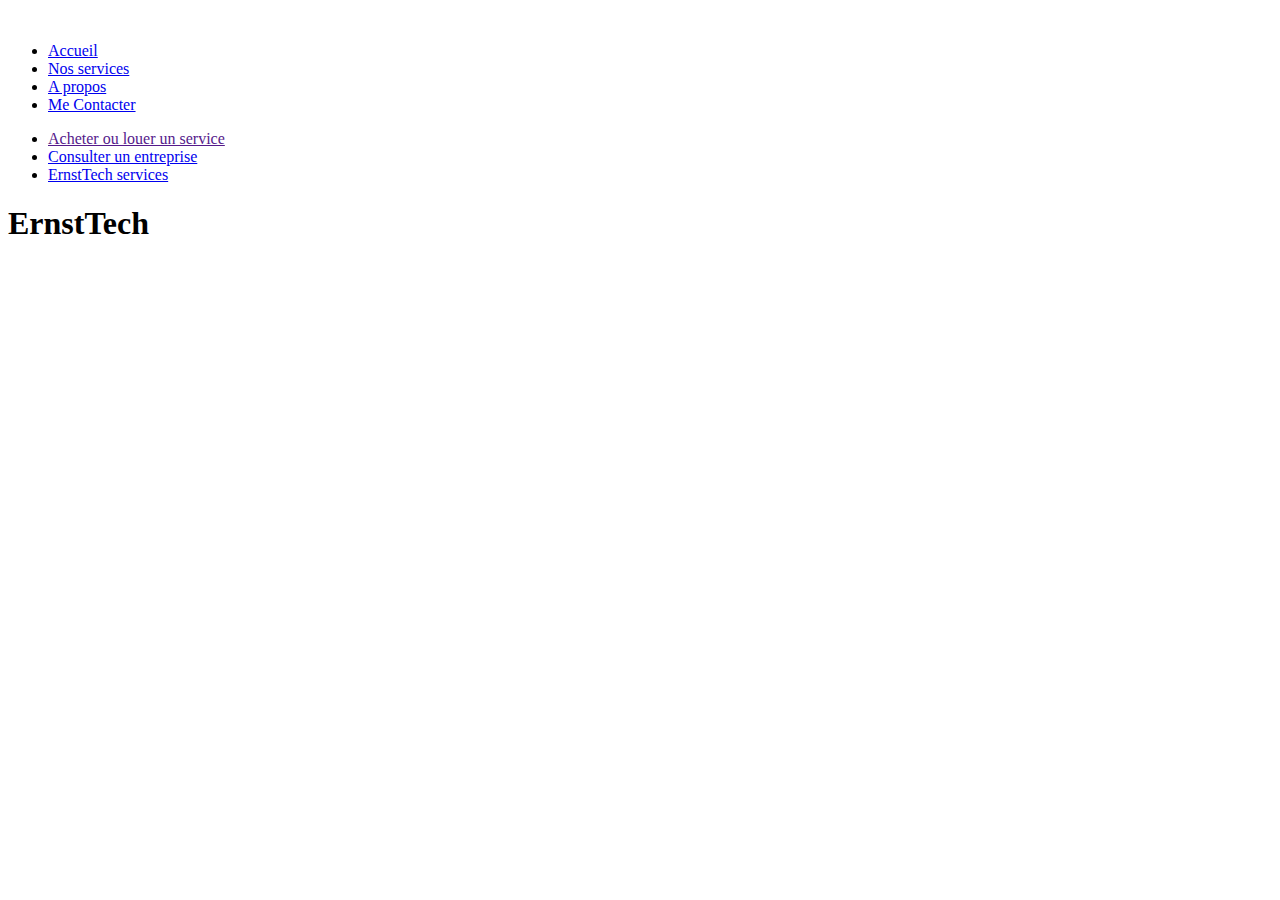
==== index.html @ 1db46c62 "Add files via upload" ====
<!DOCTYPE html>
<html lang="en">
<head>
    <meta charset="UTF-8">
    <meta http-equiv="X-UA-Compatible" content="IE=edge">
    <meta name="viewport" content="width=device-width, initial-scale=1.0">
    <title>Document</title>
    <link rel="stylesheet" href="1.css">

</head>
<body>
    <div class="tout">
        <img class="image" src="https://i.pinimg.com/236x/97/d4/82/97d482657e04d3168d7c15a94ebe8c99.jpg" alt="">

<ul>
    <li>
        <a class="accueil" href="index.html">Accueil</a>
    </li>

    <li>
        <a class="service" href="ErnstTech2.html">Nos services</a>
    </li>
    <li>
        <a class="propos" href="ErnstTech3.html">A propos</a>
    </li>
    <li>
        <a class="contacter" href="https://wa.me/+50946040297">Me Contacter</a>
    </li></ul>
    <ul>
    <li>
            <a class="premium" href="">Acheter ou louer un service</a>
        </li>
        <li>
        <a class="compte" href="ErnstTech5.html">Consulter un entreprise</a>
    </li>
    <li>
        <a class="connecter" href="ErnstTech4.html">ErnstTech services</a>
    </li>
    
</ul>

    </div>
   
    <h1>ErnstTech</h1>
</body>
</html>
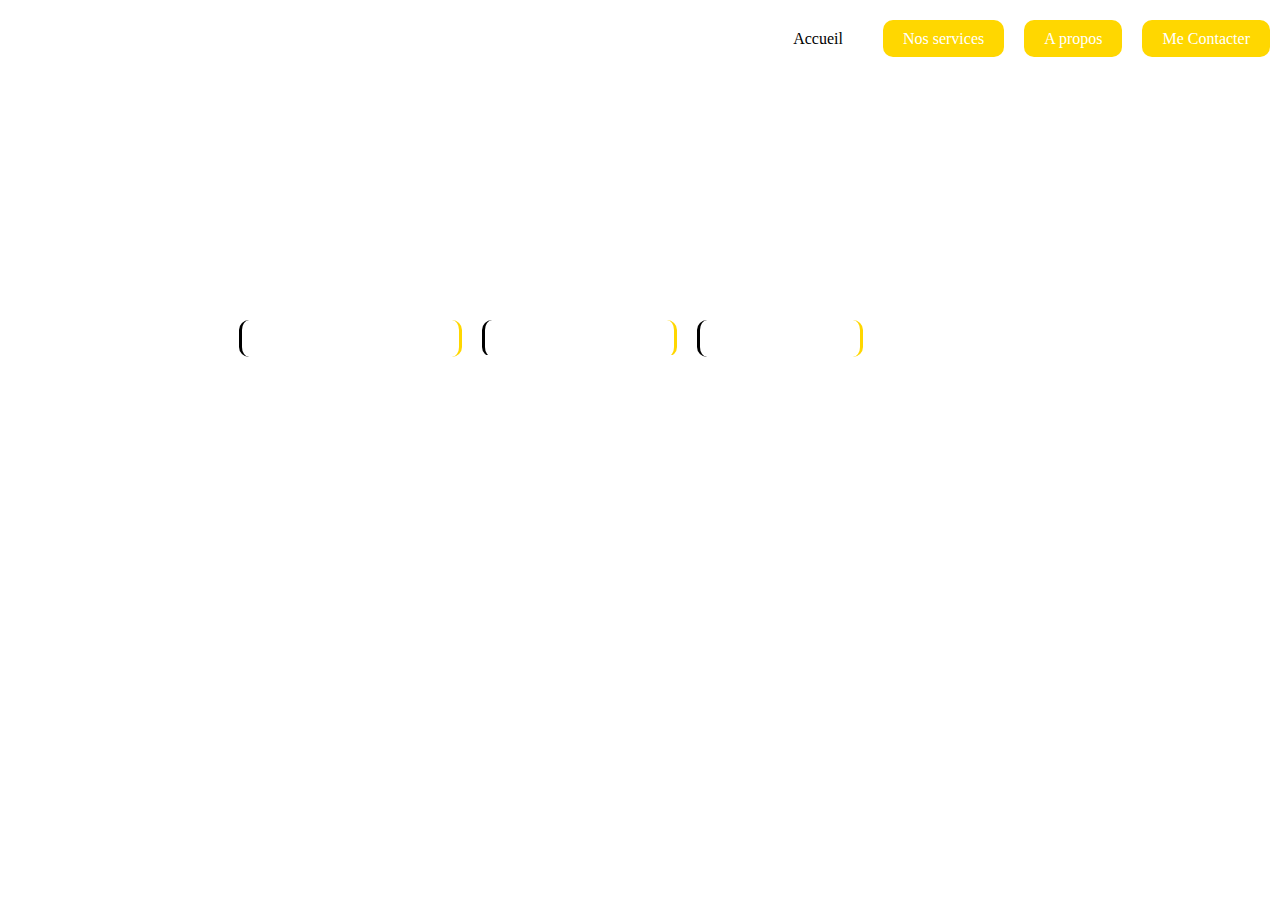
==== commit 6344214b: "Add files via upload" ====
--- a/index.html
+++ b/index.html
@@ -4,8 +4,8 @@
     <meta charset="UTF-8">
     <meta http-equiv="X-UA-Compatible" content="IE=edge">
     <meta name="viewport" content="width=device-width, initial-scale=1.0">
-    <title>Document</title>
-    <link rel="stylesheet" href="1.css">
+    <title>ErnstTech</title>
+    <link rel="stylesheet" href="index.css">
 
 </head>
 <body>
@@ -18,23 +18,23 @@
     </li>
 
     <li>
-        <a class="service" href="ErnstTech2.html">Nos services</a>
+        <a class="service" href="Nos services.html">Nos services</a>
     </li>
     <li>
-        <a class="propos" href="ErnstTech3.html">A propos</a>
+        <a class="propos" href="A propos.html">A propos</a>
     </li>
     <li>
         <a class="contacter" href="https://wa.me/+50946040297">Me Contacter</a>
     </li></ul>
     <ul>
     <li>
-            <a class="premium" href="">Acheter ou louer un service</a>
+            <a class="premium" href="Acheter ou louer un services.html">Acheter ou louer un service</a>
         </li>
         <li>
-        <a class="compte" href="ErnstTech5.html">Consulter un entreprise</a>
+        <a class="compte" href="Consulter un entreprise.html">Consulter un entreprise</a>
     </li>
     <li>
-        <a class="connecter" href="ErnstTech4.html">ErnstTech services</a>
+        <a class="connecter" href="">ErnstTech services</a>
     </li>
     
 </ul>
--- a/index.css
+++ b/index.css
@@ -0,0 +1,160 @@
+
+    *{
+        margin: 0;
+        padding: 0;
+    }
+    body{
+        padding: 30px;
+        background-image: url(https://img.le-dictionnaire.com/paysage-campagne.jpg);
+       
+       background-size: auto;
+    }
+
+    ul{
+        list-style: none;
+        float: right;
+        display: flex;
+        text-transform: none;
+        position: relative;
+        left: 30px;
+    }
+    a{
+        text-decoration: none;
+        color: white;
+        padding: 10px 20px;
+        transition: 1s;
+        margin: 10px;
+        background-color: gold;
+    border-radius: 10px;
+    }
+    a:hover{
+        background-color: white;
+        color: black;
+       transition: none;
+    }
+    .image{
+        border-radius: 10px;
+        width: 70px;
+        position: relative;
+        bottom: 20px;
+        border-left: black solid;
+        border-right: gold solid;
+       transition: 2s;
+
+    }
+    .compte{
+        position: relative;
+    bottom: -300px;
+    right: -110px;
+    background-color: transparent;
+    border-left: black solid;
+    border-right: gold solid;
+
+    }
+    .connecter{
+        position: relative;
+    bottom: -300px;
+    right: -110px;
+    background-color: transparent;
+    border-left: black solid;
+    border-right: gold solid;
+
+    }
+    .premium{
+      
+      position: relative;
+      bottom: -300px;
+      right: -110px;
+    background-color: transparent;
+    border-left: black solid;
+    border-right: gold solid;
+    }
+    .accueil{
+        background-color: white;
+        color: black;
+    }
+   
+    .tout{
+        max-width: 1140rem;
+        margin: 2 auto;
+    }
+    h1{
+        color: white;
+        font-size: 70px;
+        position: relative;
+        bottom: -290px;
+        left: 450px;
+        font-family: 'Times New Roman', Times, serif;
+    }
+    form{
+        justify-content: center;
+    position: relative;
+    left: 670px;
+    bottom: -100px;
+
+        border-radius: 10px;
+        border: black solid;
+        background-color: gold;
+        width: 600px;
+        padding: 10px;
+        
+       
+    }
+    input{
+        background-color: white;
+        border-radius: 10px;
+        height: 20px;
+        padding:4px;
+    }
+    .prenom{
+        position: relative;
+        left: 10px;
+    }
+    .email{
+        position: relative;
+        left: 20px;
+    }
+    .Code{
+    cursor: pointer;
+   
+    border-radius: 5px;
+    color: rgb(0, 0, 0);
+    border: currentColor;
+   
+    height: 40px;
+    padding: 10px;
+}
+.Numero{
+      
+    cursor: pointer;
+    color: rgb(0, 0, 0);
+    
+    border: currentColor;
+    border-radius: 5px;
+    padding: 10px;
+    height: 20px;
+    
+
+
+}
+textarea{
+    width: 300px;
+    border-radius: 10px;
+    height: 100px;
+    border: none;
+    padding: 10px;
+    
+}
+button{
+    background-color: white;
+        border-radius: 10px;
+        width: 200px;
+        height: 30px;
+        
+        
+
+}
+button:hover{
+    background-color: rgb(155, 137, 35);
+}
+   
